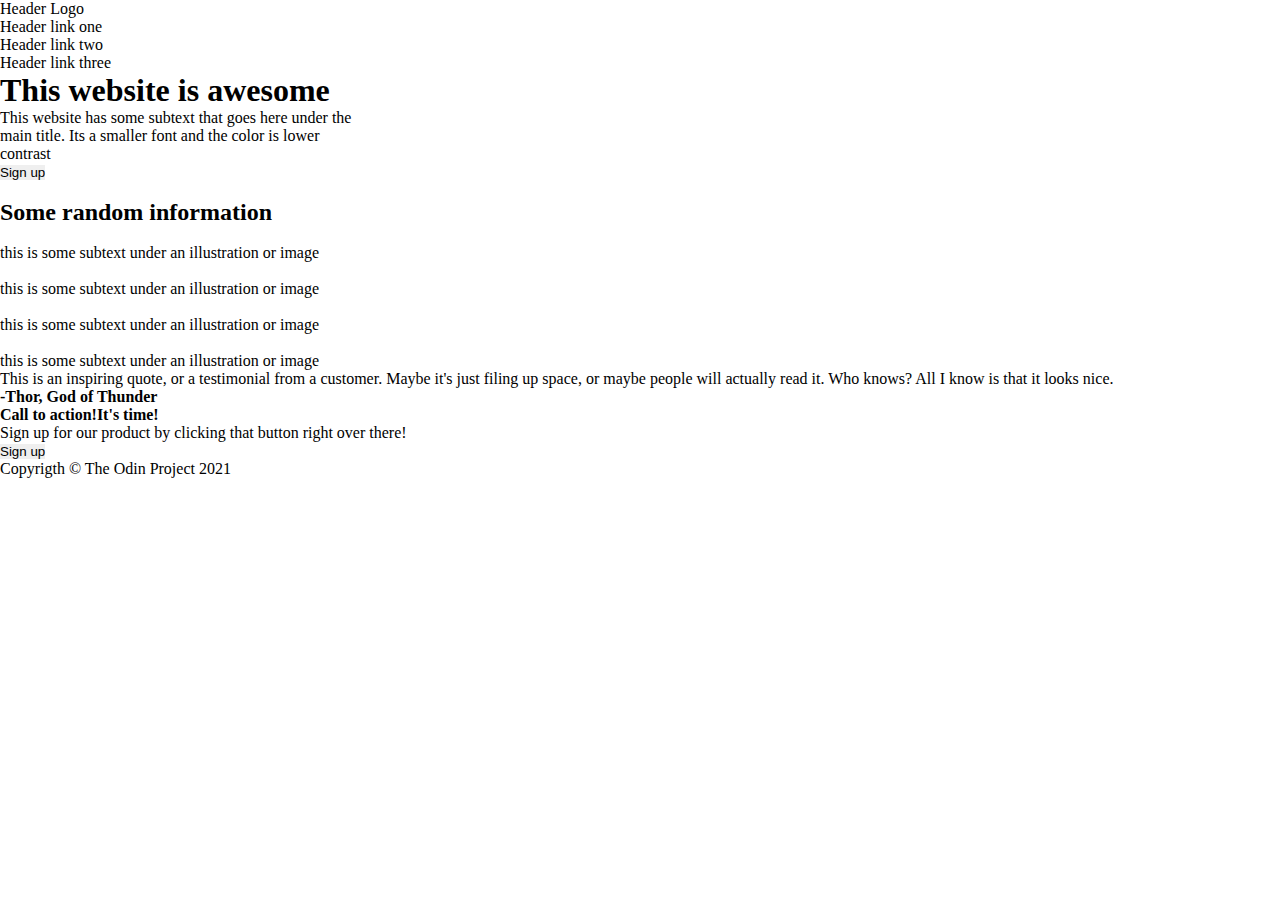
==== recepies.html @ 257cd884 "Added CSS file and basic html structure" ====
<!DOCTYPE html>
<html>
<head>
<title>Page Title</title>
<link rel="stylesheet" href="styles.css">
</head>
<body>
<div className=" Navbar">
    <div>
        <p> Header Logo</p>
        <p>Header link one </p>
        <p>Header link two</p>
        <p>Header link three</p>
    </div>
</div>

<div className="Homepage">
    <div className="first-subsection">
        <h1>
            This website is awesome
        </h1>
        <p>
            This website has some subtext that goes here under the <br/>
            main title. Its a smaller font and the color is lower<br/>
            contrast
        </p>
        <button>
            Sign up
        </button>
    </div>
    <div className="image-palceholder">
        <img src="" alt=""/>
    </div>
    <div className="second-subsection">
        <h2>
            Some random information
        </h2>
        <div>
            <div clasName="random-boxes">
                <img src="" alt="">
                <p>this is some subtext under an illustration or image</p>
            </div>
              <div clasName="random-boxes">
                <img src="" alt="">
                <p>this is some subtext under an illustration or image</p>
            </div>
              <div clasName="random-boxes">
                <img src="" alt="">
                <p>this is some subtext under an illustration or image</p>
            </div>
              <div clasName="random-boxes">
                <img src="" alt="">
                <p>this is some subtext under an illustration or image</p>
            </div>
        </div>
    </div>
    <div className="third-subsection">
        <p>
            This is an inspiring quote, or a testimonial from a customer. Maybe it's just filing up space, or maybe people will actually read it. Who knows? All I know is that it looks nice.

        </p>
        <strong>
            -Thor, God of Thunder
        </strong>
    </div>
    <div className="fourth-subsection">
        <div className="call-to-action">
            <p><strong>Call to action!It's time!</strong></p>
            <p>Sign up for our product by clicking that button right over there!</p>
        </div>
        <button>
            Sign up
        </button>
    </div>
</div>
<div className="footer">
    <p>Copyrigth © The Odin Project 2021</p>
</div>

</body>
</html>
---- styles.css ----
*{
    margin: 0;
    padding: 0;
    border: 0;
    border-sizing: border-box;
}

.navbar{
    display: flex;
    
}
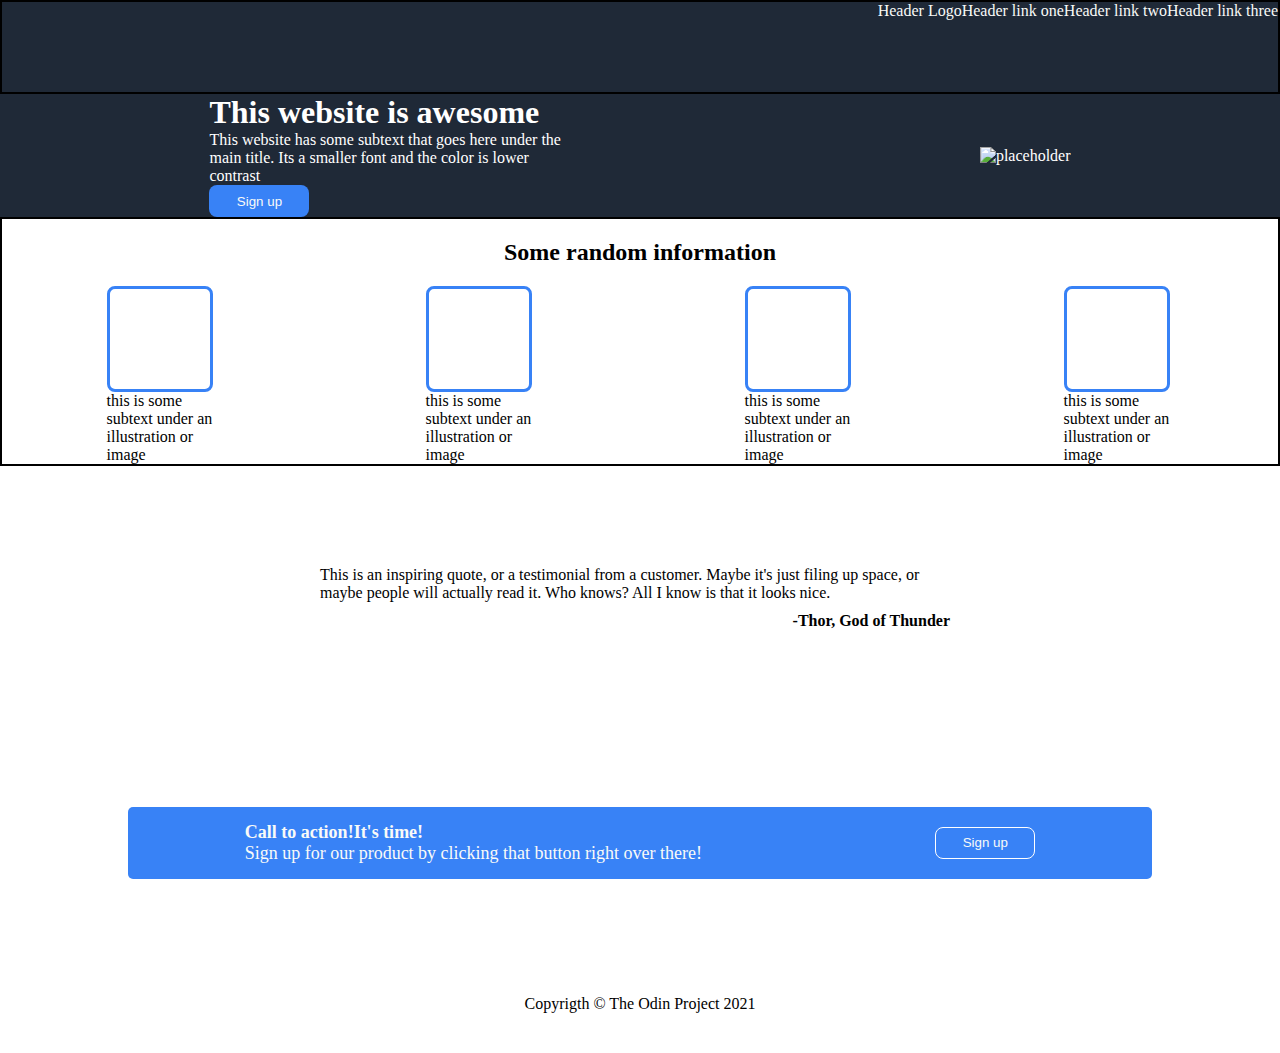
==== commit 0372025d: "80% done" ====
--- a/recepies.html
+++ b/recepies.html
@@ -1,82 +1,87 @@
-
 <!DOCTYPE html>
 <html>
-<head>
-<title>Page Title</title>
-<link rel="stylesheet" href="styles.css">
-</head>
-<body>
-<div className=" Navbar">
+  <head>
+    <title>Page Title</title>
+    <link rel="stylesheet" type="text/css" href="styles.css" />
+  </head>
+  <body>
     <div>
-        <p> Header Logo</p>
-        <p>Header link one </p>
+      <div class="navbar">
+        <p id="logo">Header Logo</p>
+        <p>Header link one</p>
         <p>Header link two</p>
         <p>Header link three</p>
+      </div>
     </div>
-</div>
 
-<div className="Homepage">
-    <div className="first-subsection">
-        <h1>
-            This website is awesome
-        </h1>
-        <p>
-            This website has some subtext that goes here under the <br/>
-            main title. Its a smaller font and the color is lower<br/>
+    <div class="Homepage">
+      <div class="first-subsection">
+        <div class="first-subsection-text">
+          <h1>This website is awesome</h1>
+          <p>
+            This website has some subtext that goes here under the <br />
+            main title. Its a smaller font and the color is lower<br />
             contrast
-        </p>
-        <button>
-            Sign up
-        </button>
+          </p>
+          <button class="signup-button">Sign up</button>
+        </div>
+        <div class="image-placeholder">
+          <img
+            src="https://ralfvanveen.com/wp-content/uploads/2021/06/Placeholder-_-Glossary.svg"
+            alt="placeholder"
+            width="400px"
+            height="200px"
+          />
+        </div>
+      </div>
+
+      <div class="second-subsection">
+        <h2 class="subsection-two-header">Some random information</h2>
+        <div>
+          <div class="box-collection">
+            <div class="box-plus-description">
+              <div class="box"></div>
+              <p>this is some subtext under an illustration or image</p>
+            </div>
+            <div class="box-plus-description">
+              <div class="box"></div>
+              <p>this is some subtext under an illustration or image</p>
+            </div>
+            <div class="box-plus-description">
+              <div class="box"></div>
+              <p>this is some subtext under an illustration or image</p>
+            </div>
+            <div class="box-plus-description">
+              <div class="box"></div>
+              <p>this is some subtext under an illustration or image</p>
+            </div>
+          </div>
+        </div>
+      </div>
     </div>
-    <div className="image-palceholder">
-        <img src="" alt=""/>
+    <div class="third-subsection">
+      <p>
+        This is an inspiring quote, or a testimonial from a customer. Maybe it's
+        just filing up space, or maybe people will actually read it. Who knows?
+        All I know is that it looks nice.
+      </p>
+      <p class="thor">
+        <strong> -Thor, God of Thunder </strong>
+      </p>
     </div>
-    <div className="second-subsection">
-        <h2>
-            Some random information
-        </h2>
-        <div>
-            <div clasName="random-boxes">
-                <img src="" alt="">
-                <p>this is some subtext under an illustration or image</p>
-            </div>
-              <div clasName="random-boxes">
-                <img src="" alt="">
-                <p>this is some subtext under an illustration or image</p>
-            </div>
-              <div clasName="random-boxes">
-                <img src="" alt="">
-                <p>this is some subtext under an illustration or image</p>
-            </div>
-              <div clasName="random-boxes">
-                <img src="" alt="">
-                <p>this is some subtext under an illustration or image</p>
-            </div>
+    <div class="fourth-subsection">
+      <div class="call-to-action">
+        <div class="call-to-action-text">
+          <p><strong>Call to action!It's time!</strong></p>
+          <p>
+            Sign up for our product by clicking that button right over there!
+          </p>
         </div>
+        <button class="call-to-action-button">Sign up</button>
+      </div>
     </div>
-    <div className="third-subsection">
-        <p>
-            This is an inspiring quote, or a testimonial from a customer. Maybe it's just filing up space, or maybe people will actually read it. Who knows? All I know is that it looks nice.
-
-        </p>
-        <strong>
-            -Thor, God of Thunder
-        </strong>
+    <div class="footer">
+      <p>Copyrigth © The Odin Project 2021</p>
     </div>
-    <div className="fourth-subsection">
-        <div className="call-to-action">
-            <p><strong>Call to action!It's time!</strong></p>
-            <p>Sign up for our product by clicking that button right over there!</p>
-        </div>
-        <button>
-            Sign up
-        </button>
-    </div>
-</div>
-<div className="footer">
-    <p>Copyrigth © The Odin Project 2021</p>
-</div>
-
-</body>
-</html>+  </body>
+</html>
--- a/styles.css
+++ b/styles.css
@@ -1,12 +1,129 @@
-*{
-    margin: 0;
-    padding: 0;
-    border: 0;
-    border-sizing: border-box;
+* {
+  margin: 0;
+  padding: 0;
+  border: 0;
+  border-sizing: border-box;
+  
 }
 
-.navbar{
-    display: flex;
-    
+body{
+    /*background-color: #E5E7EB;*/
 }
 
+.navbar {
+  display: flex;
+
+  border: 2px solid black;
+  justify-content: flex-end;
+  background-color: #1f2937;
+  color: #f9faf8;
+  font-weight: 24px;
+  height: 10vh;
+}
+
+.first-subsection {
+  background-color: #1f2937;
+  color: white;
+  display: flex;
+  justify-content: space-between;
+}
+
+.first-subsection-text {
+  margin: auto;
+}
+
+.image-placeholder {
+  margin: auto;
+  display: block;
+}
+
+.signup-button {
+  background-color: #3882f6;
+  /*border: 1px solid white;*/
+  height: 32px;
+  border-radius: 8px;
+  width: 100px;
+  margin: auto;
+  color: #f9faf8;
+}
+
+.second-subsection {
+  border: 2px solid black;
+}
+
+.subsection-two-header {
+  margin: 20px auto;
+  text-align: center;
+}
+
+.box-collection {
+  display: flex;
+  justify-content: space-around;
+}
+
+.box {
+  width: 100px;
+  height: 100px;
+  border: 3px solid #3882f6;
+  border-radius: 8px;
+}
+
+.box-plus-description {
+  width: 110px;
+}
+
+.third-subsection {
+  width: 50%;
+  /*text-align: center;*/
+  margin: 100px auto;
+  
+
+}
+
+.thor {
+  text-align: right;
+  margin: 10px;
+}
+
+.fourth-subsection {
+  /*border: 1px solid black;*/
+  height: 25vh;
+  display: flex;
+  justify-content:center;
+  align-items: center;
+  background-color: white;
+}
+
+.call-to-action {
+  background-color: #3882f6;
+  width: 80%;
+  margin: auto;
+
+  display: flex;
+
+  border-radius: 5px;
+  justify-content: space-between;
+  height: 72px;
+  font: 36px extra-bold #1f2937;
+}
+
+.call-to-action-button {
+  background-color: #3882f6;
+  border: 1px solid white;
+  height: 32px;
+  border-radius: 8px;
+  width: 100px;
+  margin: auto;
+  color: #f9faf8;
+}
+.call-to-action-text {
+  margin: auto;
+  font-size: 18px;
+  color: #f9faf8;
+}
+
+.footer {
+  text-align: center;
+  margin: 40px;
+  /*background-color: #1f2937;*/
+}
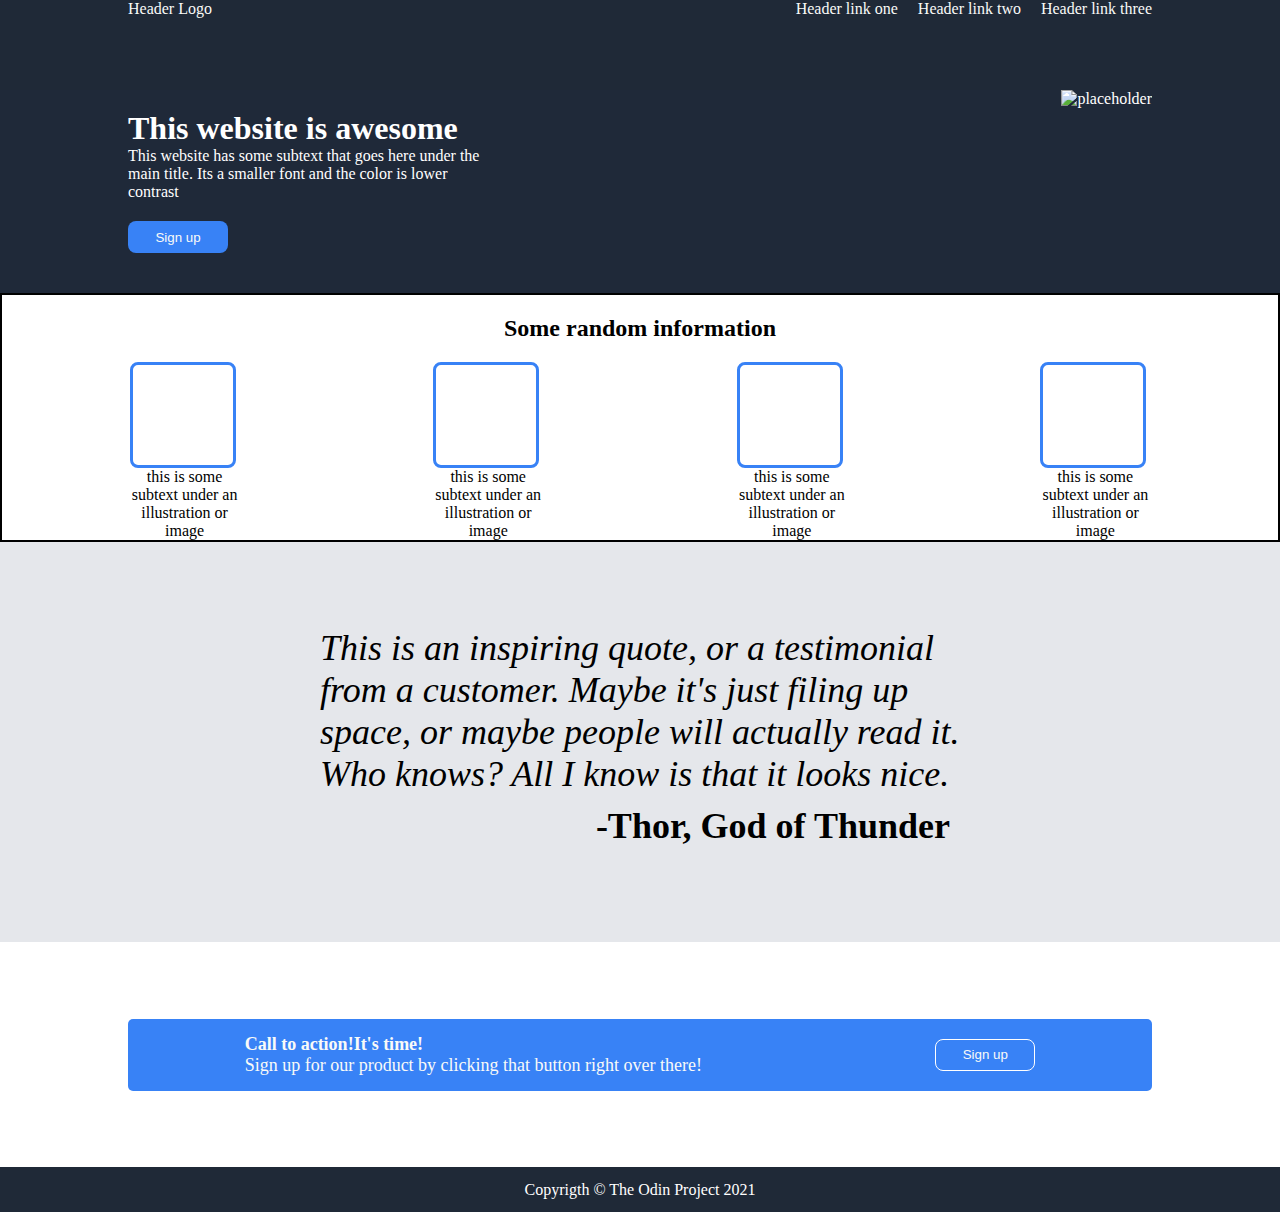
==== commit de184ac6: "Finito" ====
--- a/recepies.html
+++ b/recepies.html
@@ -5,37 +5,42 @@
     <link rel="stylesheet" type="text/css" href="styles.css" />
   </head>
   <body>
-    <div>
+    <div class="navbar-container">
       <div class="navbar">
-        <p id="logo">Header Logo</p>
-        <p>Header link one</p>
-        <p>Header link two</p>
-        <p>Header link three</p>
+        <div><p>Header Logo</p></div>
+        <div class="links">
+          <p>Header link one</p>
+          <p>Header link two</p>
+          <p>Header link three</p>
+        </div>
       </div>
     </div>
 
     <div class="Homepage">
-      <div class="first-subsection">
-        <div class="first-subsection-text">
-          <h1>This website is awesome</h1>
-          <p>
-            This website has some subtext that goes here under the <br />
-            main title. Its a smaller font and the color is lower<br />
-            contrast
-          </p>
-          <button class="signup-button">Sign up</button>
-        </div>
-        <div class="image-placeholder">
-          <img
-            src="https://ralfvanveen.com/wp-content/uploads/2021/06/Placeholder-_-Glossary.svg"
-            alt="placeholder"
-            width="400px"
-            height="200px"
-          />
+      <div class="first-subsection-container">
+        <div class="first-subsection">
+          <div class="first-subsection-text">
+            <h1>This website is awesome</h1>
+            <p>
+              This website has some subtext that goes here under the <br />
+              main title. Its a smaller font and the color is lower<br />
+              contrast
+            </p>
+            <button class="signup-button">Sign up</button>
+          </div>
+          <div class="image-placeholder">
+            <img
+              src="https://ralfvanveen.com/wp-content/uploads/2021/06/Placeholder-_-Glossary.svg"
+              alt="placeholder"
+              width="400px"
+              height="200px"
+            />
+          </div>
         </div>
       </div>
 
       <div class="second-subsection">
+        <div class="second-subsection-container">
         <h2 class="subsection-two-header">Some random information</h2>
         <div>
           <div class="box-collection">
@@ -57,17 +62,20 @@
             </div>
           </div>
         </div>
+        </div>
       </div>
     </div>
-    <div class="third-subsection">
-      <p>
-        This is an inspiring quote, or a testimonial from a customer. Maybe it's
-        just filing up space, or maybe people will actually read it. Who knows?
-        All I know is that it looks nice.
-      </p>
-      <p class="thor">
-        <strong> -Thor, God of Thunder </strong>
-      </p>
+    <div class="third-subsection-back">
+      <div class="third-subsection">
+        <p>
+          This is an inspiring quote, or a testimonial from a customer. Maybe
+          it's just filing up space, or maybe people will actually read it. Who
+          knows? All I know is that it looks nice.
+        </p>
+        <p class="thor">
+          <strong> -Thor, God of Thunder </strong>
+        </p>
+      </div>
     </div>
     <div class="fourth-subsection">
       <div class="call-to-action">
@@ -80,8 +88,10 @@
         <button class="call-to-action-button">Sign up</button>
       </div>
     </div>
+    <div class="footer-container">
     <div class="footer">
-      <p>Copyrigth © The Odin Project 2021</p>
+      Copyrigth © The Odin Project 2021
+    </div>
     </div>
   </body>
 </html>
--- a/styles.css
+++ b/styles.css
@@ -3,38 +3,48 @@
   padding: 0;
   border: 0;
   border-sizing: border-box;
-  
 }
 
-body{
-    /*background-color: #E5E7EB;*/
+body {
+  /*background-color: #E5E7EB;*/
+}
+
+.navbar-container {
+  background-color: #1f2937;
 }
 
 .navbar {
   display: flex;
 
-  border: 2px solid black;
-  justify-content: flex-end;
-  background-color: #1f2937;
+  /*border: 2px solid black;*/
+  justify-content: space-between;
+  /*background-color: #1f2937;*/
   color: #f9faf8;
   font-weight: 24px;
   height: 10vh;
+  width: 80%;
+  margin: 0 auto;
+}
+.links {
+  display: flex;
+  gap: 20px;
+}
+
+.first-subsection-container {
+  background-color: #1f2939;
+  display: flex;
+  justify-content: center;
 }
 
 .first-subsection {
-  background-color: #1f2937;
+  width: 80%;
   color: white;
   display: flex;
   justify-content: space-between;
 }
 
-.first-subsection-text {
-  margin: auto;
-}
-
-.image-placeholder {
-  margin: auto;
-  display: block;
+.first-subsection-text{
+  margin: 20px 0;
 }
 
 .signup-button {
@@ -43,12 +53,18 @@
   height: 32px;
   border-radius: 8px;
   width: 100px;
-  margin: auto;
+  margin: 20px auto;
   color: #f9faf8;
 }
 
 .second-subsection {
   border: 2px solid black;
+  display: flex;
+  justify-content: center;
+}
+
+.second-subsection-container {
+  width: 80%;
 }
 
 .subsection-two-header {
@@ -58,7 +74,7 @@
 
 .box-collection {
   display: flex;
-  justify-content: space-around;
+  justify-content: space-between;
 }
 
 .box {
@@ -70,26 +86,35 @@
 
 .box-plus-description {
   width: 110px;
+  text-align: center;
 }
 
+.third-subsection-back {
+  background-color: #e5e7eb;
+  height: 400px;
+  display: flex;
+}
 .third-subsection {
   width: 50%;
   /*text-align: center;*/
-  margin: 100px auto;
-  
-
+  /*margin: 100px auto;*/
+  margin: auto;
+  font-size: 36px;
+  font-style: italic;
 }
 
 .thor {
   text-align: right;
   margin: 10px;
+  font-style: normal;
+  
 }
 
 .fourth-subsection {
   /*border: 1px solid black;*/
   height: 25vh;
   display: flex;
-  justify-content:center;
+  justify-content: center;
   align-items: center;
   background-color: white;
 }
@@ -122,8 +147,16 @@
   color: #f9faf8;
 }
 
+.footer-container {
+  background-color: #1f2937;
+  height: 5vh;
+  display: flex;
+  justify-content: center;
+  align-items: center;
+}
+
 .footer {
-  text-align: center;
-  margin: 40px;
-  /*background-color: #1f2937;*/
+  background-color: #1f2937;
+  color: white;
+  
 }
